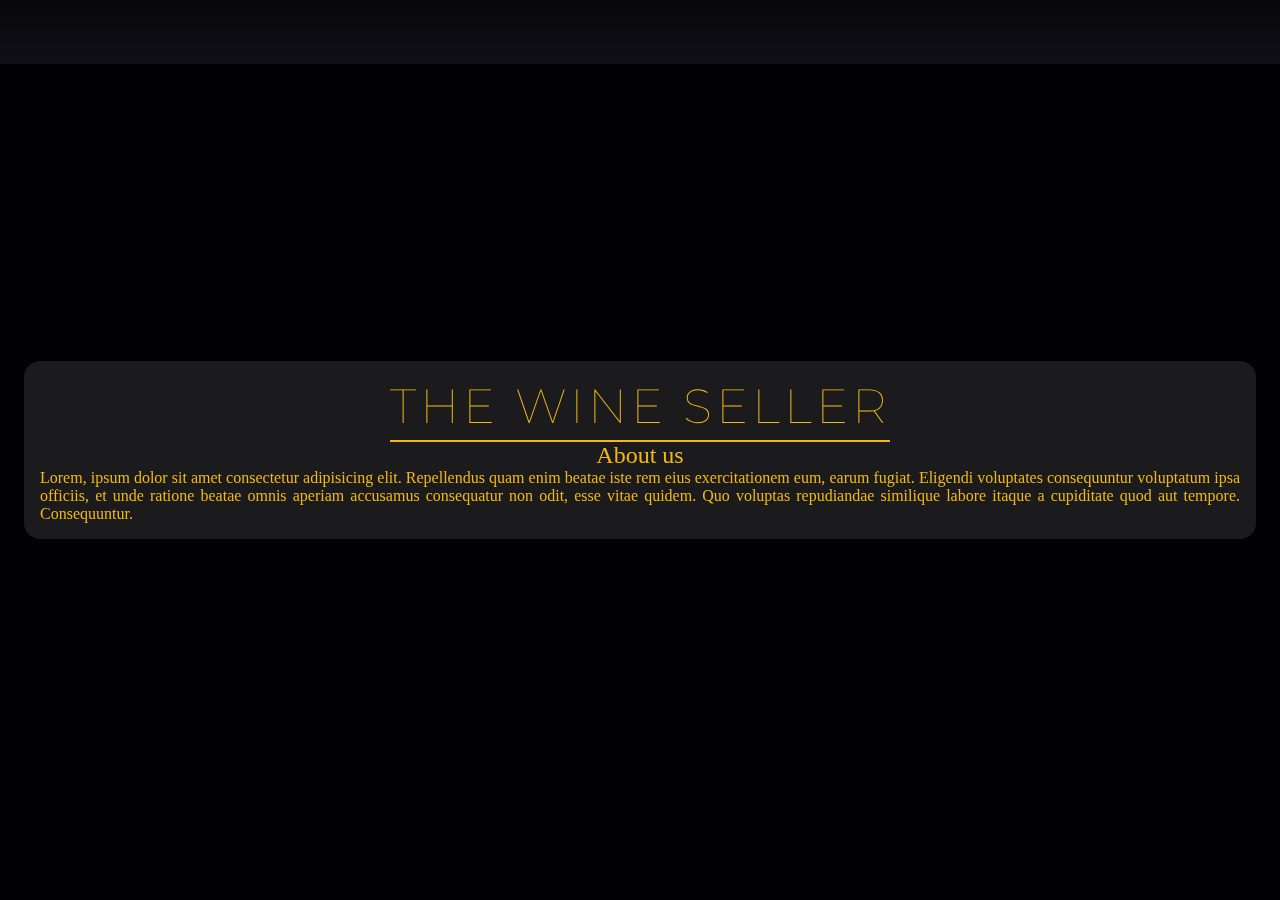
==== Week-8/pset8/about.html @ 4097300f "Create about.html" ====
<!DOCTYPE html>

<html lang="en">
    <head>
        <meta charset="UTF-8">
        <meta http-equiv="X-UA-Compatible" content="IE=edge">
        <meta name="viewport" content="width=device-width, initial-scale=1.0">
        <!-- Font Awesome -->
        <link rel="stylesheet" href="https://cdnjs.cloudflare.com/ajax/libs/font-awesome/6.1.1/css/all.min.css" integrity="sha512-KfkfwYDsLkIlwQp6LFnl8zNdLGxu9YAA1QvwINks4PhcElQSvqcyVLLD9aMhXd13uQjoXtEKNosOWaZqXgel0g==" crossorigin="anonymous" referrerpolicy="no-referrer" />
        <!-- Google Fonts -->
        <link rel="preconnect" href="https://fonts.googleapis.com">
        <link rel="preconnect" href="https://fonts.gstatic.com" crossorigin>
        <link href="https://fonts.googleapis.com/css2?family=Montserrat:wght@100;400;700&display=swap" rel="stylesheet">
        <!-- Bootstrap 5 -->
        <link href="https://cdn.jsdelivr.net/npm/bootstrap@5.2.0-beta1/dist/css/bootstrap.min.css" rel="stylesheet" integrity="sha384-0evHe/X+R7YkIZDRvuzKMRqM+OrBnVFBL6DOitfPri4tjfHxaWutUpFmBp4vmVor" crossorigin="anonymous">
        
        <!-- CSS -->
        <link href="styles.css" rel="stylesheet">
        <title>WS - About</title>
    </head>
    <body>
<!-- Navbar -->
    <nav class="navbar" id="nav-about">
        <ul>
            <li>
                <a href="index.html">
                    <i class="fa-solid fa-house"></i>
                </a>
            </li>
            <li>
                <a href="about.html">
                    <i class="fa-solid fa-circle-info"></i>
                </a>
            </li>
            <li>
                <a href="events.html">
                    <i class="fa-solid fa-wine-glass"></i>
                </a>
            </li>
            <li>
                <a href="contact.html">
                    <i class="fa-solid fa-envelope"></i>
                </a>
            </li>
        </ul>
    </nav>
<!-- About -->
    <div class="about">
        <div class="color-overlay">
            <div class="glass-morphism">
                <h1>The Wine Seller</h1>
                <h2>About us</h2>
                <p>Lorem, ipsum dolor sit amet consectetur adipisicing elit. Repellendus quam enim beatae iste rem eius exercitationem eum, earum fugiat. Eligendi voluptates consequuntur voluptatum ipsa officiis, et unde ratione beatae omnis aperiam accusamus consequatur non odit, esse vitae quidem. Quo voluptas repudiandae similique labore itaque a cupiditate quod aut tempore. Consequuntur.</p>
            </div>
        </div>
        
    </div>
        <script src="https://cdn.jsdelivr.net/npm/bootstrap@5.2.0-beta1/dist/js/bootstrap.bundle.min.js" integrity="sha384-pprn3073KE6tl6bjs2QrFaJGz5/SUsLqktiwsUTF55Jfv3qYSDhgCecCxMW52nD2" crossorigin="anonymous"></script>
        
    </body>
</html>
---- Week-8/pset8/styles.css ----
* {
    margin: 0;
    padding: 0;
    box-sizing: border-box;
}
/* #5A0301; */

body {
    background-color: #040308;
    
}

/* Utilities */
i {
    color: #950204;
    font-size: 1.4rem;
}

/* Navbar */
.navbar {
    background: linear-gradient(#07060B, #111016);
    height: 4rem;
    width: 100vw;
    position: fixed;
    margin-bottom: 4rem;
    z-index: 1;
}

.navbar ul {
    list-style: none;
    display: flex;
    justify-content: center;
    align-items: center;
    height: 100%;
    width: 100%;
    padding: 0;
}

.navbar a {
    padding: 1rem;
}

/* Main */
.main {
    background-image: url(img/Wine-6.jpg);
    background-size: cover;
    background-position: top;
    min-height: 100vh;
    color: #950204;
}

/* About */
#nav-about i {
    color: #f1b911;
}

.about { 
    height: 100vh;
    background: url(img/Wine-4.jpg);
    background-size: cover;
    position: relative;
    display: flex;
    flex-direction: column;
    justify-content: center;
    align-items: center;
}

.color-overlay {
    position: absolute;
    width: 100%;
    height: 100%;
    background-color: rgba(0, 0, 0, .5);
    display: flex;
    flex-direction: column;
    justify-content: center;
    align-items: center;
    padding: 1.5rem;
}

.about .glass-morphism {
    padding: 1rem;
    max-height: 100%;
    display: flex;
    flex-direction: column;
    align-items: center;
    justify-content: center;
    color: #f1b911;
    /* Glass Morphism */
    backdrop-filter: blur(5px);
    background: rgba(255, 255, 255, 0.102);
    border-radius: 16px;
}

.about h1,
.about h2 {
    text-align: center;
    font-weight: lighter;
}

.about h1,
.events h1 {
    font-family: 'Montserrat', sans-serif;
    text-transform: uppercase;
    font-weight: 100;
    font-size: 3rem;
    letter-spacing: 4px;
    border-bottom: 2px solid;
    padding-bottom: 5px;
}

.about p {
    text-align: justify;
}

/* Events */
.events { 
    height: 100vh;
    background: url(img/Wine-7.jpg);
    background-size: cover;
    position: relative;
    display: flex;
    flex-direction: column;
    justify-content: center;
    align-items: center;
}

.events h1 {
    color: #CEDCF3;
}

/* TO DO <a> */
.events a {
    text-decoration: none;
    background-color: #CEDCF3;
    padding: .5rem 1rem;
    border-radius: 1.7rem;
    font-size: 1.5rem;
    margin-top: 1rem;
    color: #950204;
}

.events .btn {
    background-color: #CEDCF3;
    margin-top: 2rem;
    border-radius: 2rem;
}

.wrapper {
    display: grid;
    grid-template-columns: repeat(2, 1fr);
    gap: 5px;
    grid-auto-rows: minmax(100px, auto);
}

.row1 {
    grid-column: 2;
    grid-row: 1;
}

.img-grid {
    max-height: 100%;
    width: 100%;
}
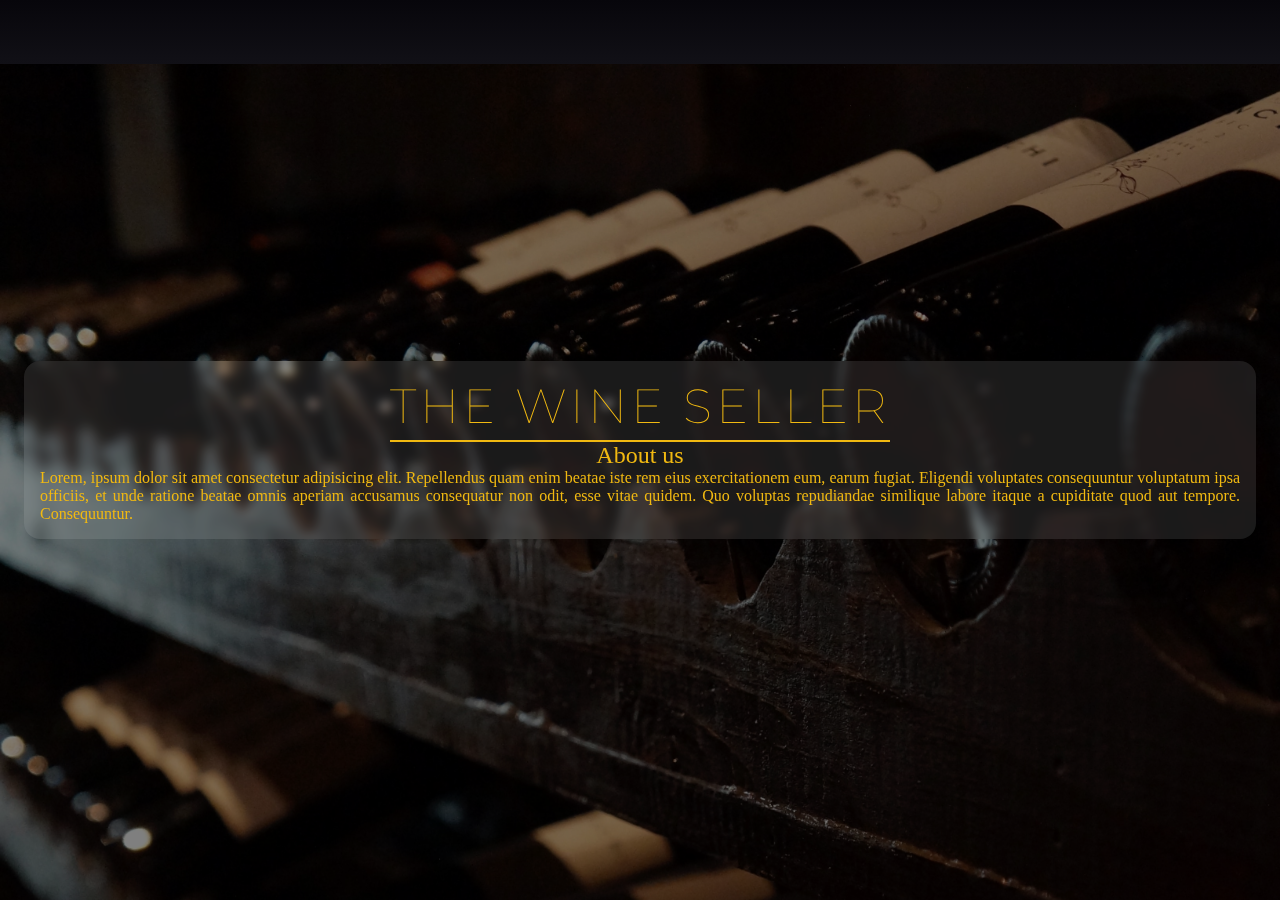
==== commit de7946c8: "Add files via upload" ====
--- a/Week-8/pset8/about.html
+++ b/Week-8/pset8/about.html
@@ -1,61 +1,56 @@
 <!DOCTYPE html>
 
 <html lang="en">
-    <head>
-        <meta charset="UTF-8">
-        <meta http-equiv="X-UA-Compatible" content="IE=edge">
-        <meta name="viewport" content="width=device-width, initial-scale=1.0">
-        <!-- Font Awesome -->
-        <link rel="stylesheet" href="https://cdnjs.cloudflare.com/ajax/libs/font-awesome/6.1.1/css/all.min.css" integrity="sha512-KfkfwYDsLkIlwQp6LFnl8zNdLGxu9YAA1QvwINks4PhcElQSvqcyVLLD9aMhXd13uQjoXtEKNosOWaZqXgel0g==" crossorigin="anonymous" referrerpolicy="no-referrer" />
-        <!-- Google Fonts -->
-        <link rel="preconnect" href="https://fonts.googleapis.com">
-        <link rel="preconnect" href="https://fonts.gstatic.com" crossorigin>
-        <link href="https://fonts.googleapis.com/css2?family=Montserrat:wght@100;400;700&display=swap" rel="stylesheet">
-        <!-- Bootstrap 5 -->
-        <link href="https://cdn.jsdelivr.net/npm/bootstrap@5.2.0-beta1/dist/css/bootstrap.min.css" rel="stylesheet" integrity="sha384-0evHe/X+R7YkIZDRvuzKMRqM+OrBnVFBL6DOitfPri4tjfHxaWutUpFmBp4vmVor" crossorigin="anonymous">
-        
-        <!-- CSS -->
-        <link href="styles.css" rel="stylesheet">
-        <title>WS - About</title>
-    </head>
-    <body>
-<!-- Navbar -->
-    <nav class="navbar" id="nav-about">
+
+<head>
+    <meta charset="UTF-8">
+    <meta http-equiv="X-UA-Compatible" content="IE=edge">
+    <meta name="viewport" content="width=device-width, initial-scale=1.0">
+    <!-- Font Awesome -->
+    <link rel="stylesheet" href="https://cdnjs.cloudflare.com/ajax/libs/font-awesome/6.1.1/css/all.min.css"
+        integrity="sha512-KfkfwYDsLkIlwQp6LFnl8zNdLGxu9YAA1QvwINks4PhcElQSvqcyVLLD9aMhXd13uQjoXtEKNosOWaZqXgel0g=="
+        crossorigin="anonymous" referrerpolicy="no-referrer" />
+    <!-- Google Fonts -->
+    <link rel="preconnect" href="https://fonts.googleapis.com">
+    <link rel="preconnect" href="https://fonts.gstatic.com" crossorigin>
+    <link href="https://fonts.googleapis.com/css2?family=Montserrat:wght@100;400;700&display=swap" rel="stylesheet">
+    <!-- Bootstrap 5 -->
+    <link href="https://cdn.jsdelivr.net/npm/bootstrap@5.2.0-beta1/dist/css/bootstrap.min.css" rel="stylesheet"
+        integrity="sha384-0evHe/X+R7YkIZDRvuzKMRqM+OrBnVFBL6DOitfPri4tjfHxaWutUpFmBp4vmVor" crossorigin="anonymous">
+
+    <!-- CSS -->
+    <link href="styles.css" rel="stylesheet">
+    <title>WS - About</title>
+</head>
+
+<body>
+    <!-- Navbar -->
+    <nav class="navbar nav-yellow" id="">
         <ul>
-            <li>
-                <a href="index.html">
-                    <i class="fa-solid fa-house"></i>
-                </a>
-            </li>
-            <li>
-                <a href="about.html">
-                    <i class="fa-solid fa-circle-info"></i>
-                </a>
-            </li>
-            <li>
-                <a href="events.html">
-                    <i class="fa-solid fa-wine-glass"></i>
-                </a>
-            </li>
-            <li>
-                <a href="contact.html">
-                    <i class="fa-solid fa-envelope"></i>
-                </a>
-            </li>
+            <li><a href="index.html"><i class="fa-solid fa-house"></i></a></li>
+            <li><a href="about.html"><i class="fa-solid fa-circle-info"></i></a></li>
+            <li><a href="shop.html"><i class="fa-solid fa-wine-glass"></i></a></li>
+            <li><a href="contact.html"><i class="fa-solid fa-envelope"></i></a></li>
         </ul>
     </nav>
-<!-- About -->
+    <!-- About -->
     <div class="about">
         <div class="color-overlay">
             <div class="glass-morphism">
                 <h1>The Wine Seller</h1>
                 <h2>About us</h2>
-                <p>Lorem, ipsum dolor sit amet consectetur adipisicing elit. Repellendus quam enim beatae iste rem eius exercitationem eum, earum fugiat. Eligendi voluptates consequuntur voluptatum ipsa officiis, et unde ratione beatae omnis aperiam accusamus consequatur non odit, esse vitae quidem. Quo voluptas repudiandae similique labore itaque a cupiditate quod aut tempore. Consequuntur.</p>
+                <p>Lorem, ipsum dolor sit amet consectetur adipisicing elit. Repellendus quam enim beatae iste rem eius
+                    exercitationem eum, earum fugiat. Eligendi voluptates consequuntur voluptatum ipsa officiis, et unde
+                    ratione beatae omnis aperiam accusamus consequatur non odit, esse vitae quidem. Quo voluptas
+                    repudiandae similique labore itaque a cupiditate quod aut tempore. Consequuntur.</p>
             </div>
         </div>
-        
+
     </div>
-        <script src="https://cdn.jsdelivr.net/npm/bootstrap@5.2.0-beta1/dist/js/bootstrap.bundle.min.js" integrity="sha384-pprn3073KE6tl6bjs2QrFaJGz5/SUsLqktiwsUTF55Jfv3qYSDhgCecCxMW52nD2" crossorigin="anonymous"></script>
-        
-    </body>
-</html>
+    <script src="https://cdn.jsdelivr.net/npm/bootstrap@5.2.0-beta1/dist/js/bootstrap.bundle.min.js"
+        integrity="sha384-pprn3073KE6tl6bjs2QrFaJGz5/SUsLqktiwsUTF55Jfv3qYSDhgCecCxMW52nD2"
+        crossorigin="anonymous"></script>
+
+</body>
+
+</html>--- a/Week-8/pset8/styles.css
+++ b/Week-8/pset8/styles.css
@@ -14,6 +14,10 @@
 i {
     color: #950204;
     font-size: 1.4rem;
+}
+
+.nav-yellow i {
+    color: #f1b911;
 }
 
 /* Navbar */
@@ -50,10 +54,6 @@
 }
 
 /* About */
-#nav-about i {
-    color: #f1b911;
-}
-
 .about { 
     height: 100vh;
     background: url(img/Wine-4.jpg);
@@ -98,7 +98,8 @@
 }
 
 .about h1,
-.events h1 {
+.shop h1,
+.contact h1 {
     font-family: 'Montserrat', sans-serif;
     text-transform: uppercase;
     font-weight: 100;
@@ -112,8 +113,8 @@
     text-align: justify;
 }
 
-/* Events */
-.events { 
+/* Shop */
+.shop { 
     height: 100vh;
     background: url(img/Wine-7.jpg);
     background-size: cover;
@@ -124,25 +125,18 @@
     align-items: center;
 }
 
-.events h1 {
+.shop h1 {
     color: #CEDCF3;
 }
 
-/* TO DO <a> */
-.events a {
+.shop a {
     text-decoration: none;
-    background-color: #CEDCF3;
-    padding: .5rem 1rem;
-    border-radius: 1.7rem;
+    color: #950204;
+    padding: .2rem 1rem;
+    border-radius: .5rem;
     font-size: 1.5rem;
     margin-top: 1rem;
-    color: #950204;
-}
-
-.events .btn {
-    background-color: #CEDCF3;
-    margin-top: 2rem;
-    border-radius: 2rem;
+    
 }
 
 .wrapper {
@@ -150,14 +144,85 @@
     grid-template-columns: repeat(2, 1fr);
     gap: 5px;
     grid-auto-rows: minmax(100px, auto);
-}
-
-.row1 {
-    grid-column: 2;
-    grid-row: 1;
+    padding: .5rem;
 }
 
 .img-grid {
     max-height: 100%;
     width: 100%;
 }
+
+.text-box {
+    color: #808080;
+}
+
+/* Contact */
+.contact { 
+    height: 100vh;
+    background: url(img/Wine-5.jpg);
+    background-size: cover;
+    position: relative;
+    display: flex;
+    flex-direction: column;
+    justify-content: center;
+    align-items: center;
+}
+
+.contact h1 {
+    color: #f1b911;
+    text-align: center;
+}
+
+.contact .contact-form {
+    color: #f1b911;
+    backdrop-filter: blur(5px);
+    background: rgba(255, 255, 255, 0.2);
+    border-radius: 16px;
+    padding: 2.5rem;
+    max-width: 100%;
+}
+
+.form-text {
+    color: #f1b91165;
+}
+
+.form-submit {
+    background-color: #f1b911;
+    color: #000;
+    border: #f1b911;
+}
+
+.form-submit:hover {
+    background-color: #950204;
+    color: #fff;
+}
+
+textarea {
+    border-radius: 0.375rem;
+}
+
+#text-subimitted {
+    color: #f1b911;
+    font-size: 0.5rem;
+    text-align: center;
+}
+
+@media (max-width: 389px) {
+    .contact .contact-form {
+        max-width: calc(100% - 8px);
+        margin-top: 5rem;
+    }
+    .contact-form h1 {
+        font-size: 2.5rem;
+    }
+}
+
+@media (max-width: 300px) {
+    .contact-form {
+        height: 100%;
+    }
+
+    .contact-form h1 {
+        font-size: 1.5rem;
+    }
+}